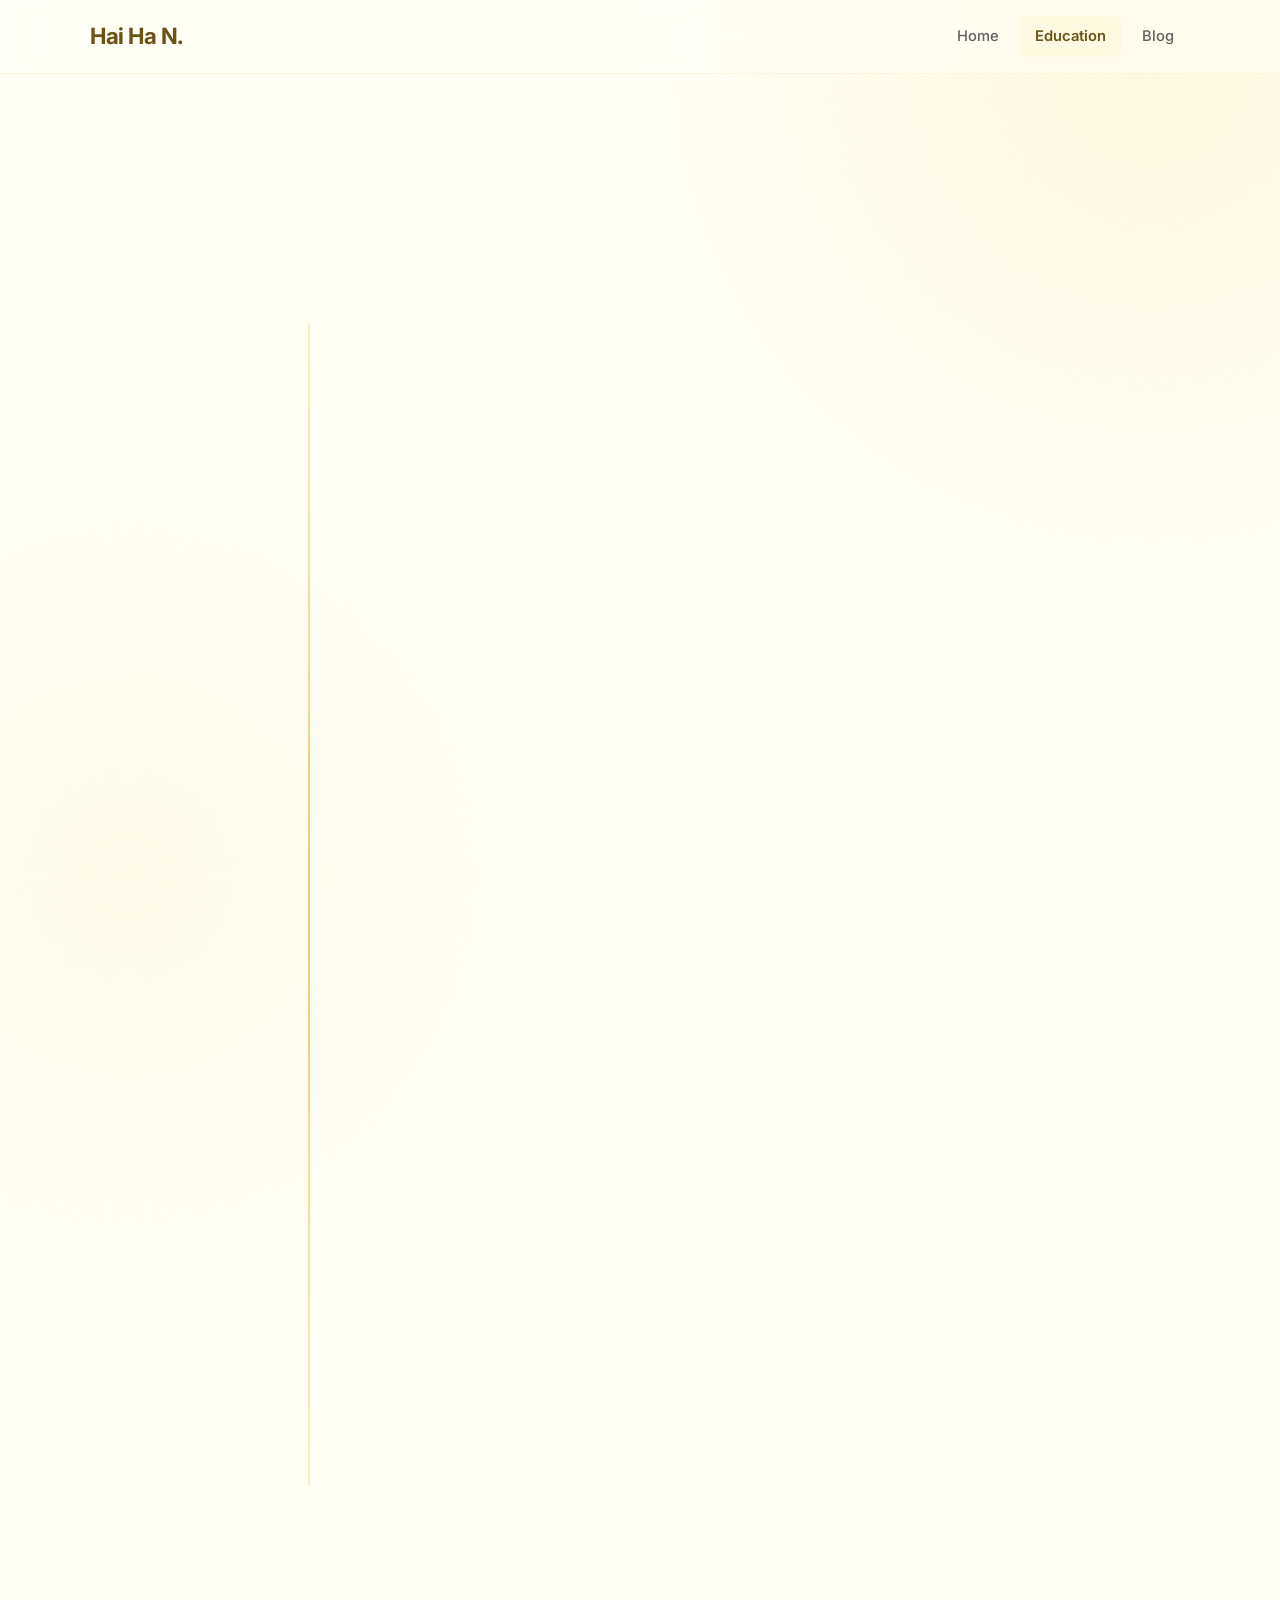
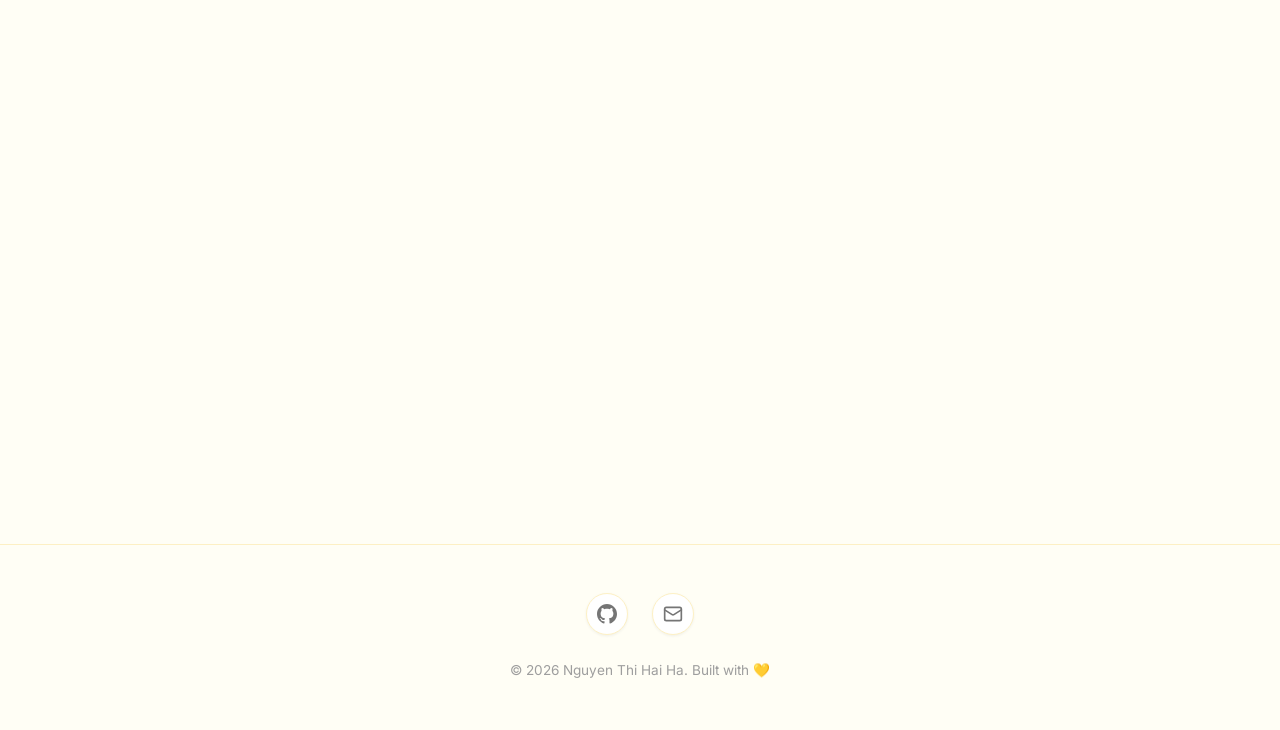
==== education.html @ f62ab2c2 "change color" ====
<!DOCTYPE html>
<html lang="en">
<head>
    <meta charset="UTF-8">
    <meta name="viewport" content="width=device-width, initial-scale=1.0">
    <title>Education — Nguyen Thi Hai Ha</title>
    <meta name="description" content="Education background and academic journey of Nguyen Thi Hai Ha, from medical school to dermatology specialization.">
    <link rel="preconnect" href="https://fonts.googleapis.com">
    <link rel="preconnect" href="https://fonts.gstatic.com" crossorigin>
    <link href="https://fonts.googleapis.com/css2?family=Inter:wght@400;500;600;700&display=swap" rel="stylesheet">
    <link rel="stylesheet" href="css/style.css">
</head>
<body>

    <!-- Navigation -->
    <nav class="navbar" id="navbar">
        <div class="nav-container">
            <a href="index.html" class="nav-logo">Hai Ha N.</a>
            <button class="nav-toggle" id="navToggle" aria-label="Toggle menu">
                <span></span>
                <span></span>
                <span></span>
            </button>
            <ul class="nav-links" id="navLinks">
                <li><a href="index.html">Home</a></li>
                <li><a href="education.html" class="active">Education</a></li>
                <li><a href="blog.html">Blog</a></li>
            </ul>
        </div>
    </nav>

    <!-- Main Content -->
    <main class="page-container">

        <!-- Page Hero -->
        <div class="page-hero fade-in">
            <h1>Education</h1>
            <p>My academic journey through medicine and dermatology</p>
            <div class="section-line"></div>
        </div>

        <!-- Timeline -->
        <section class="timeline">

            <div class="timeline-item fade-in">
                <div class="timeline-dot"></div>
                <div class="glass-card timeline-card">
                    <span class="timeline-date">2024 — Present</span>
                    <h3 class="timeline-title">Dermatology Specialization</h3>
                    <p class="timeline-institution">Clinical Training</p>
                    <p class="timeline-description">
                        Focused clinical training in dermatology, covering diagnostic dermatoscopy, 
                        dermatopathology, procedural dermatology, and management of complex skin conditions. 
                        Actively involved in clinical case discussions and patient consultations.
                    </p>
                    <div class="timeline-tags">
                        <span class="timeline-tag">Dermatoscopy</span>
                        <span class="timeline-tag">Dermatopathology</span>
                        <span class="timeline-tag">Skin Surgery</span>
                    </div>
                </div>
            </div>

            <div class="timeline-item fade-in">
                <div class="timeline-dot"></div>
                <div class="glass-card timeline-card">
                    <span class="timeline-date">2020 — 2026</span>
                    <h3 class="timeline-title">Doctor of Medicine (M.D.)</h3>
                    <p class="timeline-institution">University of Medicine</p>
                    <p class="timeline-description">
                        Comprehensive medical education covering basic sciences, clinical sciences, 
                        and clinical rotations. Developed strong foundations in internal medicine, 
                        surgery, pediatrics, and obstetrics. Final year focused on clinical clerkships 
                        and graduation thesis research.
                    </p>
                    <div class="timeline-tags">
                        <span class="timeline-tag">Clinical Rotations</span>
                        <span class="timeline-tag">Research Thesis</span>
                        <span class="timeline-tag">Patient Care</span>
                    </div>
                </div>
            </div>

            <div class="timeline-item fade-in">
                <div class="timeline-dot"></div>
                <div class="glass-card timeline-card">
                    <span class="timeline-date">2017 — 2020</span>
                    <h3 class="timeline-title">High School Diploma</h3>
                    <p class="timeline-institution">High School</p>
                    <p class="timeline-description">
                        Graduated with distinction, specializing in natural sciences. 
                        Developed a strong passion for biology and chemistry, which laid the 
                        foundation for pursuing medical studies.
                    </p>
                    <div class="timeline-tags">
                        <span class="timeline-tag">Natural Sciences</span>
                        <span class="timeline-tag">Biology</span>
                        <span class="timeline-tag">Chemistry</span>
                    </div>
                </div>
            </div>

        </section>

        <!-- Skills / Certifications Section -->
        <section class="section fade-in">
            <div class="section-header">
                <h2 class="section-title">Skills & Interests</h2>
                <p class="section-subtitle">Professional competencies and areas of expertise</p>
                <div class="section-line"></div>
            </div>
            <div class="highlights-grid">
                <div class="glass-card highlight-card fade-in stagger-1">
                    <div class="highlight-icon">🩻</div>
                    <h3 class="highlight-title">Clinical Skills</h3>
                    <p class="highlight-text">
                        Physical examination, clinical reasoning, differential diagnosis, and evidence-based treatment planning.
                    </p>
                </div>
                <div class="glass-card highlight-card fade-in stagger-2">
                    <div class="highlight-icon">🔬</div>
                    <h3 class="highlight-title">Research</h3>
                    <p class="highlight-text">
                        Medical literature review, data analysis, academic writing, and clinical research methodology.
                    </p>
                </div>
                <div class="glass-card highlight-card fade-in stagger-3">
                    <div class="highlight-icon">🌐</div>
                    <h3 class="highlight-title">Languages</h3>
                    <p class="highlight-text">
                        Vietnamese (native), English (professional proficiency), with medical terminology in both languages.
                    </p>
                </div>
            </div>
        </section>

    </main>

    <!-- Footer -->
    <footer class="footer">
        <div class="footer-links">
            <a href="https://github.com/nggthha" class="footer-link" title="GitHub" target="_blank" rel="noopener">
                <svg width="20" height="20" viewBox="0 0 24 24" fill="currentColor"><path d="M12 0c-6.626 0-12 5.373-12 12 0 5.302 3.438 9.8 8.207 11.387.599.111.793-.261.793-.577v-2.234c-3.338.726-4.033-1.416-4.033-1.416-.546-1.387-1.333-1.756-1.333-1.756-1.089-.745.083-.729.083-.729 1.205.084 1.839 1.237 1.839 1.237 1.07 1.834 2.807 1.304 3.492.997.107-.775.418-1.305.762-1.604-2.665-.305-5.467-1.334-5.467-5.931 0-1.311.469-2.381 1.236-3.221-.124-.303-.535-1.524.117-3.176 0 0 1.008-.322 3.301 1.23.957-.266 1.983-.399 3.003-.404 1.02.005 2.047.138 3.006.404 2.291-1.552 3.297-1.23 3.297-1.23.653 1.653.242 2.874.118 3.176.77.84 1.235 1.911 1.235 3.221 0 4.609-2.807 5.624-5.479 5.921.43.372.823 1.102.823 2.222v3.293c0 .319.192.694.801.576 4.765-1.589 8.199-6.086 8.199-11.386 0-6.627-5.373-12-12-12z"/></svg>
            </a>
            <a href="mailto:contact@example.com" class="footer-link" title="Email">
                <svg width="20" height="20" viewBox="0 0 24 24" fill="none" stroke="currentColor" stroke-width="2" stroke-linecap="round" stroke-linejoin="round"><rect x="2" y="4" width="20" height="16" rx="2"/><path d="m22 7-8.97 5.7a1.94 1.94 0 0 1-2.06 0L2 7"/></svg>
            </a>
        </div>
        <p class="footer-text">© 2026 Nguyen Thi Hai Ha. Built with 💛</p>
    </footer>

    <script src="js/main.js"></script>
</body>
</html>
---- css/style.css ----
/* ===== CSS Custom Properties ===== */
:root {
  /* Pastel Yellow Palette */
  --green-50: #fffef5;
  --green-100: #fef9e0;
  --green-200: #fdf0c4;
  --green-300: #f5e0a0;
  --green-400: #e8cc6e;
  --green-500: #d4b545;
  --green-600: #c9a625;

  /* Neutrals */
  --white: #ffffff;
  --gray-50: #fafafa;
  --gray-100: #f5f5f5;
  --gray-200: #eeeeee;
  --gray-300: #e0e0e0;
  --gray-400: #bdbdbd;
  --gray-500: #9e9e9e;
  --gray-600: #757575;
  --gray-700: #616161;
  --gray-800: #424242;
  --gray-900: #2c2c2c;

  /* Accent */
  --accent: #8a6d1b;
  --accent-light: #b8952e;
  --accent-dark: #6b5315;

  /* Typography */
  --font-heading: 'Inter', -apple-system, BlinkMacSystemFont, sans-serif;
  --font-body: 'Inter', -apple-system, BlinkMacSystemFont, sans-serif;

  /* Spacing */
  --space-xs: 0.25rem;
  --space-sm: 0.5rem;
  --space-md: 1rem;
  --space-lg: 1.5rem;
  --space-xl: 2rem;
  --space-2xl: 3rem;
  --space-3xl: 4rem;

  /* Shadows */
  --shadow-sm: 0 1px 3px rgba(0, 0, 0, 0.06);
  --shadow-md: 0 4px 12px rgba(0, 0, 0, 0.08);
  --shadow-lg: 0 8px 30px rgba(0, 0, 0, 0.1);
  --shadow-xl: 0 12px 40px rgba(0, 0, 0, 0.12);

  /* Border radius */
  --radius-sm: 8px;
  --radius-md: 12px;
  --radius-lg: 20px;
  --radius-xl: 28px;
  --radius-full: 50%;

  /* Transitions */
  --transition-fast: 0.2s ease;
  --transition-normal: 0.3s ease;
  --transition-slow: 0.5s ease;
}

/* ===== Reset & Base ===== */
*,
*::before,
*::after {
  margin: 0;
  padding: 0;
  box-sizing: border-box;
}

html {
  scroll-behavior: smooth;
  font-size: 16px;
}

body {
  font-family: var(--font-body);
  color: var(--gray-800);
  background-color: var(--green-50);
  line-height: 1.7;
  min-height: 100vh;
  overflow-x: hidden;
}

a {
  color: var(--accent);
  text-decoration: none;
  transition: color var(--transition-fast);
}

a:hover {
  color: var(--accent-light);
}

img {
  max-width: 100%;
  display: block;
}

h1, h2, h3, h4, h5, h6 {
  font-family: var(--font-heading);
  color: var(--gray-900);
  line-height: 1.3;
}

/* ===== Background Decoration ===== */
body::before {
  content: '';
  position: fixed;
  top: -50%;
  right: -30%;
  width: 80vw;
  height: 80vw;
  background: radial-gradient(circle, var(--green-200) 0%, transparent 70%);
  opacity: 0.4;
  z-index: -1;
  pointer-events: none;
}

body::after {
  content: '';
  position: fixed;
  bottom: -40%;
  left: -20%;
  width: 60vw;
  height: 60vw;
  background: radial-gradient(circle, var(--green-100) 0%, transparent 70%);
  opacity: 0.5;
  z-index: -1;
  pointer-events: none;
}

/* ===== Navigation ===== */
.navbar {
  position: fixed;
  top: 0;
  left: 0;
  right: 0;
  z-index: 1000;
  padding: var(--space-md) var(--space-xl);
  transition: all var(--transition-normal);
  background: rgba(255, 254, 245, 0.6);
  backdrop-filter: blur(20px);
  -webkit-backdrop-filter: blur(20px);
  border-bottom: 1px solid rgba(245, 224, 160, 0.3);
}

.navbar.scrolled {
  background: rgba(255, 255, 255, 0.85);
  backdrop-filter: blur(25px);
  -webkit-backdrop-filter: blur(25px);
  box-shadow: var(--shadow-md);
}

.nav-container {
  max-width: 1100px;
  margin: 0 auto;
  display: flex;
  align-items: center;
  justify-content: space-between;
}

.nav-logo {
  font-family: var(--font-heading);
  font-size: 1.4rem;
  font-weight: 700;
  color: var(--accent-dark);
  letter-spacing: -0.02em;
  transition: color var(--transition-fast);
}

.nav-logo:hover {
  color: var(--accent);
}

.nav-links {
  display: flex;
  list-style: none;
  gap: var(--space-xs);
}

.nav-links a {
  display: inline-block;
  padding: var(--space-sm) var(--space-md);
  font-size: 0.92rem;
  font-weight: 500;
  color: var(--gray-700);
  border-radius: var(--radius-sm);
  transition: all var(--transition-fast);
  position: relative;
}

.nav-links a:hover {
  color: var(--accent);
  background: rgba(245, 224, 160, 0.2);
}

.nav-links a.active {
  color: var(--accent-dark);
  background: var(--green-100);
  font-weight: 600;
}

/* Mobile menu toggle */
.nav-toggle {
  display: none;
  flex-direction: column;
  gap: 5px;
  cursor: pointer;
  padding: var(--space-sm);
  background: none;
  border: none;
}

.nav-toggle span {
  width: 24px;
  height: 2px;
  background: var(--gray-700);
  border-radius: 2px;
  transition: all var(--transition-fast);
}

/* ===== Page Container ===== */
.page-container {
  max-width: 1100px;
  margin: 0 auto;
  padding: 0 var(--space-xl);
  padding-top: 100px;
}

/* ===== Hero Section (Home Page) ===== */
.hero {
  display: flex;
  align-items: flex-start;
  gap: var(--space-3xl);
  padding: var(--space-3xl) 0;
  min-height: calc(100vh - 100px);
  align-items: center;
}

.hero-avatar {
  flex-shrink: 0;
}

.avatar-wrapper {
  width: 280px;
  height: 280px;
  border-radius: var(--radius-full);
  overflow: hidden;
  border: none;
  box-shadow: var(--shadow-lg);
  transition: all var(--transition-normal);
  position: relative;
}

.avatar-wrapper::after {
  content: '';
  position: absolute;
  inset: 0;
  border-radius: var(--radius-full);
  background: linear-gradient(135deg, rgba(245, 224, 160, 0.1) 0%, transparent 50%);
  pointer-events: none;
}

.avatar-wrapper:hover {
  transform: scale(1.03);
  box-shadow: var(--shadow-xl);
}

.avatar-wrapper img {
  width: 100%;
  height: 100%;
  object-fit: cover;
  transition: transform var(--transition-slow);
}

.avatar-wrapper:hover img {
  transform: scale(1.05);
}

.hero-content {
  flex: 1;
}

.hero-name {
  font-size: 2.8rem;
  font-weight: 700;
  color: var(--gray-900);
  margin-bottom: var(--space-sm);
  letter-spacing: -0.02em;
}

.hero-titles {
  display: flex;
  align-items: center;
  gap: var(--space-md);
  margin-bottom: var(--space-lg);
  flex-wrap: wrap;
}

.hero-title-badge {
  font-size: 1.1rem;
  font-weight: 500;
  color: var(--accent-dark);
}

.title-divider {
  width: 4px;
  height: 4px;
  border-radius: var(--radius-full);
  background: var(--green-400);
  flex-shrink: 0;
}

.hero-bio {
  font-size: 1.05rem;
  color: var(--gray-600);
  line-height: 1.8;
  max-width: 540px;
  margin-bottom: var(--space-xl);
}

.hero-cta {
  display: flex;
  gap: var(--space-md);
  flex-wrap: wrap;
}

.btn {
  display: inline-flex;
  align-items: center;
  gap: var(--space-sm);
  padding: 0.7rem 1.6rem;
  font-family: var(--font-body);
  font-size: 0.9rem;
  font-weight: 600;
  border-radius: var(--radius-md);
  border: none;
  cursor: pointer;
  transition: all var(--transition-fast);
  text-decoration: none;
}

.btn-primary {
  background: linear-gradient(135deg, var(--accent), var(--accent-light));
  color: var(--white);
  box-shadow: 0 4px 14px rgba(138, 109, 27, 0.25);
}

.btn-primary:hover {
  transform: translateY(-2px);
  box-shadow: 0 6px 20px rgba(138, 109, 27, 0.35);
  color: var(--white);
}

.btn-secondary {
  background: var(--white);
  color: var(--accent);
  border: 1.5px solid var(--green-300);
  box-shadow: var(--shadow-sm);
}

.btn-secondary:hover {
  background: var(--green-50);
  border-color: var(--green-400);
  transform: translateY(-2px);
  box-shadow: var(--shadow-md);
  color: var(--accent);
}

/* ===== Section Styles ===== */
.section {
  padding: var(--space-3xl) 0;
}

.section-header {
  text-align: center;
  margin-bottom: var(--space-3xl);
}

.section-title {
  font-size: 2rem;
  font-weight: 700;
  margin-bottom: var(--space-sm);
}

.section-subtitle {
  font-size: 1.05rem;
  color: var(--gray-500);
  max-width: 500px;
  margin: 0 auto;
}

.section-line {
  width: 50px;
  height: 3px;
  background: linear-gradient(90deg, var(--green-300), var(--green-500));
  border-radius: 2px;
  margin: var(--space-md) auto 0;
}

/* ===== Glass Card ===== */
.glass-card {
  background: rgba(255, 255, 255, 0.65);
  backdrop-filter: blur(16px);
  -webkit-backdrop-filter: blur(16px);
  border-radius: var(--radius-lg);
  border: 1px solid rgba(245, 224, 160, 0.25);
  padding: var(--space-xl);
  box-shadow: var(--shadow-md);
  transition: all var(--transition-normal);
}

.glass-card:hover {
  transform: translateY(-4px);
  box-shadow: var(--shadow-lg);
  border-color: rgba(245, 224, 160, 0.45);
}

/* ===== Highlights Grid (Home Page) ===== */
.highlights-grid {
  display: grid;
  grid-template-columns: repeat(3, 1fr);
  gap: var(--space-xl);
}

.highlight-card {
  text-align: center;
  padding: var(--space-2xl) var(--space-xl);
}

.highlight-icon {
  width: 56px;
  height: 56px;
  border-radius: var(--radius-md);
  background: linear-gradient(135deg, var(--green-100), var(--green-200));
  display: flex;
  align-items: center;
  justify-content: center;
  font-size: 1.5rem;
  margin: 0 auto var(--space-lg);
}

.highlight-title {
  font-size: 1.15rem;
  font-weight: 600;
  margin-bottom: var(--space-sm);
}

.highlight-text {
  font-size: 0.92rem;
  color: var(--gray-600);
  line-height: 1.6;
}

/* ===== Education Page ===== */
.page-hero {
  text-align: center;
  padding: var(--space-3xl) 0 var(--space-2xl);
}

.page-hero h1 {
  font-size: 2.6rem;
  margin-bottom: var(--space-sm);
}

.page-hero p {
  font-size: 1.1rem;
  color: var(--gray-500);
  max-width: 520px;
  margin: 0 auto;
}

/* Timeline */
.timeline {
  position: relative;
  padding: var(--space-xl) 0;
  max-width: 720px;
  margin: 0 auto;
}

.timeline::before {
  content: '';
  position: absolute;
  left: 28px;
  top: 0;
  bottom: 0;
  width: 2px;
  background: linear-gradient(to bottom, var(--green-200), var(--green-400), var(--green-200));
}

.timeline-item {
  position: relative;
  padding-left: 72px;
  margin-bottom: var(--space-2xl);
}

.timeline-dot {
  position: absolute;
  left: 18px;
  top: 6px;
  width: 22px;
  height: 22px;
  background: var(--white);
  border: 3px solid var(--green-400);
  border-radius: var(--radius-full);
  z-index: 1;
  transition: all var(--transition-fast);
}

.timeline-item:hover .timeline-dot {
  background: var(--green-400);
  transform: scale(1.15);
  box-shadow: 0 0 0 6px rgba(232, 204, 110, 0.2);
}

.timeline-card {
  padding: var(--space-xl) var(--space-xl);
}

.timeline-date {
  display: inline-block;
  font-size: 0.8rem;
  font-weight: 600;
  color: var(--accent);
  background: var(--green-100);
  padding: 3px 12px;
  border-radius: var(--radius-xl);
  margin-bottom: var(--space-md);
  letter-spacing: 0.02em;
}

.timeline-title {
  font-size: 1.2rem;
  font-weight: 700;
  margin-bottom: var(--space-xs);
}

.timeline-institution {
  font-size: 0.95rem;
  color: var(--accent);
  font-weight: 500;
  margin-bottom: var(--space-md);
}

.timeline-description {
  font-size: 0.92rem;
  color: var(--gray-600);
  line-height: 1.7;
}

.timeline-tags {
  display: flex;
  flex-wrap: wrap;
  gap: var(--space-sm);
  margin-top: var(--space-md);
}

.timeline-tag {
  font-size: 0.78rem;
  padding: 3px 10px;
  background: var(--green-50);
  color: var(--accent-dark);
  border-radius: var(--radius-xl);
  border: 1px solid var(--green-200);
  font-weight: 500;
}

/* ===== Blog Page ===== */
.blog-grid {
  display: grid;
  grid-template-columns: repeat(auto-fill, minmax(320px, 1fr));
  gap: var(--space-xl);
}

.blog-card {
  overflow: hidden;
  padding: 0;
  cursor: pointer;
}

.blog-card-image {
  width: 100%;
  height: 200px;
  background: linear-gradient(135deg, var(--green-100), var(--green-200));
  display: flex;
  align-items: center;
  justify-content: center;
  font-size: 3rem;
  position: relative;
  overflow: hidden;
}

.blog-card-image::after {
  content: '';
  position: absolute;
  inset: 0;
  background: linear-gradient(to top, rgba(0,0,0,0.05) 0%, transparent 50%);
}

.blog-card-body {
  padding: var(--space-xl);
}

.blog-card-meta {
  display: flex;
  align-items: center;
  gap: var(--space-md);
  margin-bottom: var(--space-md);
}

.blog-card-date {
  font-size: 0.8rem;
  color: var(--gray-500);
  font-weight: 500;
}

.blog-card-category {
  font-size: 0.75rem;
  font-weight: 600;
  color: var(--accent);
  background: var(--green-100);
  padding: 2px 10px;
  border-radius: var(--radius-xl);
}

.blog-card-title {
  font-size: 1.15rem;
  font-weight: 700;
  margin-bottom: var(--space-sm);
  line-height: 1.4;
  transition: color var(--transition-fast);
}

.blog-card:hover .blog-card-title {
  color: var(--accent);
}

.blog-card-excerpt {
  font-size: 0.9rem;
  color: var(--gray-600);
  line-height: 1.6;
  display: -webkit-box;
  -webkit-line-clamp: 3;
  line-clamp: 3;
  -webkit-box-orient: vertical;
  overflow: hidden;
}

.blog-card-hospital {
  font-size: 0.85rem;
  color: var(--accent);
  font-weight: 500;
  margin-bottom: var(--space-sm);
}

.blog-card-link {
  display: inline-flex;
  align-items: center;
  gap: var(--space-sm);
  margin-top: var(--space-md);
  font-size: 0.88rem;
  font-weight: 600;
  color: var(--accent);
  transition: gap var(--transition-fast);
}

.blog-card:hover .blog-card-link {
  gap: var(--space-md);
}

/* Make blog-card links not inherit underline */
a.blog-card {
  text-decoration: none;
  color: inherit;
}

a.blog-card:hover {
  color: inherit;
}

/* ===== Blog Post Page ===== */
.post-page {
  max-width: 760px;
  margin: 0 auto;
  padding-bottom: var(--space-3xl);
}

.post-back-link {
  display: inline-flex;
  align-items: center;
  gap: var(--space-sm);
  font-size: 0.9rem;
  font-weight: 500;
  color: var(--gray-500);
  margin-bottom: var(--space-xl);
  transition: color var(--transition-fast);
}

.post-back-link:hover {
  color: var(--accent);
}

.post-header {
  margin-bottom: var(--space-2xl);
  padding-bottom: var(--space-xl);
  border-bottom: 1px solid var(--green-200);
}

.post-meta-bar {
  display: flex;
  align-items: center;
  gap: var(--space-md);
  margin-bottom: var(--space-md);
  flex-wrap: wrap;
}

.post-category {
  font-size: 0.8rem;
  font-weight: 600;
  color: var(--accent);
  background: var(--green-100);
  padding: 3px 12px;
  border-radius: var(--radius-xl);
}

.post-date {
  font-size: 0.85rem;
  color: var(--gray-500);
}

.post-duration {
  font-size: 0.85rem;
  color: var(--gray-500);
}

.post-title {
  font-size: 2.2rem;
  font-weight: 700;
  line-height: 1.3;
  margin-bottom: var(--space-md);
}

.post-hospital-info {
  display: flex;
  align-items: center;
  gap: var(--space-lg);
  flex-wrap: wrap;
}

.post-hospital,
.post-department {
  font-size: 0.95rem;
  color: var(--accent-dark);
  font-weight: 500;
}

/* Post body — markdown content */
.post-body {
  font-size: 1.02rem;
  line-height: 1.85;
  color: var(--gray-800);
}

.post-body h1 {
  display: none; /* Hide duplicate h1 from markdown */
}

.post-body h2 {
  font-size: 1.5rem;
  font-weight: 700;
  margin-top: var(--space-2xl);
  margin-bottom: var(--space-md);
  color: var(--gray-900);
}

.post-body h3 {
  font-size: 1.2rem;
  font-weight: 600;
  margin-top: var(--space-xl);
  margin-bottom: var(--space-md);
  color: var(--gray-800);
}

.post-body p {
  margin-bottom: var(--space-md);
}

.post-body ul,
.post-body ol {
  margin-bottom: var(--space-md);
  padding-left: var(--space-xl);
}

.post-body li {
  margin-bottom: var(--space-sm);
}

.post-body strong {
  color: var(--gray-900);
  font-weight: 600;
}

.post-body blockquote {
  border-left: 3px solid var(--green-400);
  padding-left: var(--space-lg);
  margin: var(--space-lg) 0;
  color: var(--gray-600);
  font-style: italic;
}

.post-body code {
  background: var(--green-100);
  padding: 2px 6px;
  border-radius: 4px;
  font-size: 0.9em;
}

.post-body hr {
  border: none;
  border-top: 1px solid var(--green-200);
  margin: var(--space-xl) 0;
}

@media (max-width: 768px) {
  .post-title {
    font-size: 1.6rem;
  }

  .post-hospital-info {
    flex-direction: column;
    align-items: flex-start;
    gap: var(--space-sm);
  }
}

/* ===== Footer ===== */
.footer {
  text-align: center;
  padding: var(--space-2xl) var(--space-xl);
  margin-top: var(--space-3xl);
  border-top: 1px solid var(--green-200);
}

.footer-links {
  display: flex;
  justify-content: center;
  gap: var(--space-lg);
  margin-bottom: var(--space-lg);
}

.footer-link {
  display: inline-flex;
  align-items: center;
  justify-content: center;
  width: 42px;
  height: 42px;
  border-radius: var(--radius-full);
  background: var(--white);
  border: 1px solid var(--green-200);
  color: var(--gray-600);
  font-size: 1.1rem;
  transition: all var(--transition-fast);
  box-shadow: var(--shadow-sm);
}

.footer-link:hover {
  background: var(--green-100);
  color: var(--accent);
  border-color: var(--green-300);
  transform: translateY(-2px);
  box-shadow: var(--shadow-md);
}

.footer-text {
  font-size: 0.85rem;
  color: var(--gray-500);
}

/* ===== Animations ===== */
.fade-in {
  opacity: 0;
  transform: translateY(24px);
  transition: opacity 0.7s ease, transform 0.7s ease;
}

.fade-in.visible {
  opacity: 1;
  transform: translateY(0);
}

.fade-in-left {
  opacity: 0;
  transform: translateX(-30px);
  transition: opacity 0.7s ease, transform 0.7s ease;
}

.fade-in-left.visible {
  opacity: 1;
  transform: translateX(0);
}

.fade-in-right {
  opacity: 0;
  transform: translateX(30px);
  transition: opacity 0.7s ease, transform 0.7s ease;
}

.fade-in-right.visible {
  opacity: 1;
  transform: translateX(0);
}

.stagger-1 { transition-delay: 0.1s; }
.stagger-2 { transition-delay: 0.2s; }
.stagger-3 { transition-delay: 0.3s; }
.stagger-4 { transition-delay: 0.4s; }

/* ===== Responsive ===== */
@media (max-width: 768px) {
  .nav-links {
    display: none;
    position: fixed;
    top: 60px;
    left: 0;
    right: 0;
    background: rgba(255, 255, 255, 0.95);
    backdrop-filter: blur(20px);
    -webkit-backdrop-filter: blur(20px);
    flex-direction: column;
    padding: var(--space-md);
    border-bottom: 1px solid var(--green-200);
    box-shadow: var(--shadow-lg);
    gap: 0;
  }

  .nav-links.show {
    display: flex;
  }

  .nav-toggle {
    display: flex;
  }

  .hero {
    flex-direction: column;
    align-items: center;
    text-align: center;
    gap: var(--space-xl);
    padding: var(--space-xl) 0;
    min-height: auto;
  }

  .avatar-wrapper {
    width: 200px;
    height: 200px;
  }

  .hero-name {
    font-size: 2rem;
  }

  .hero-titles {
    justify-content: center;
  }

  .hero-bio {
    margin-left: auto;
    margin-right: auto;
  }

  .hero-cta {
    justify-content: center;
  }

  .highlights-grid {
    grid-template-columns: 1fr;
    gap: var(--space-md);
  }

  .page-container {
    padding: 0 var(--space-md);
    padding-top: 80px;
  }

  .page-hero h1 {
    font-size: 2rem;
  }

  .blog-grid {
    grid-template-columns: 1fr;
  }

  .timeline::before {
    left: 18px;
  }

  .timeline-item {
    padding-left: 52px;
  }

  .timeline-dot {
    left: 8px;
    width: 22px;
    height: 22px;
  }
}

@media (max-width: 480px) {
  .hero-name {
    font-size: 1.7rem;
  }

  .hero-titles {
    flex-direction: column;
    gap: var(--space-sm);
  }

  .title-divider {
    display: none;
  }
}

/* ===== Scrollbar ===== */
::-webkit-scrollbar {
  width: 8px;
}

::-webkit-scrollbar-track {
  background: var(--green-50);
}

::-webkit-scrollbar-thumb {
  background: var(--green-300);
  border-radius: 4px;
}

::-webkit-scrollbar-thumb:hover {
  background: var(--green-400);
}

/* ===== Selection ===== */
::selection {
  background: var(--green-200);
  color: var(--accent-dark);
}
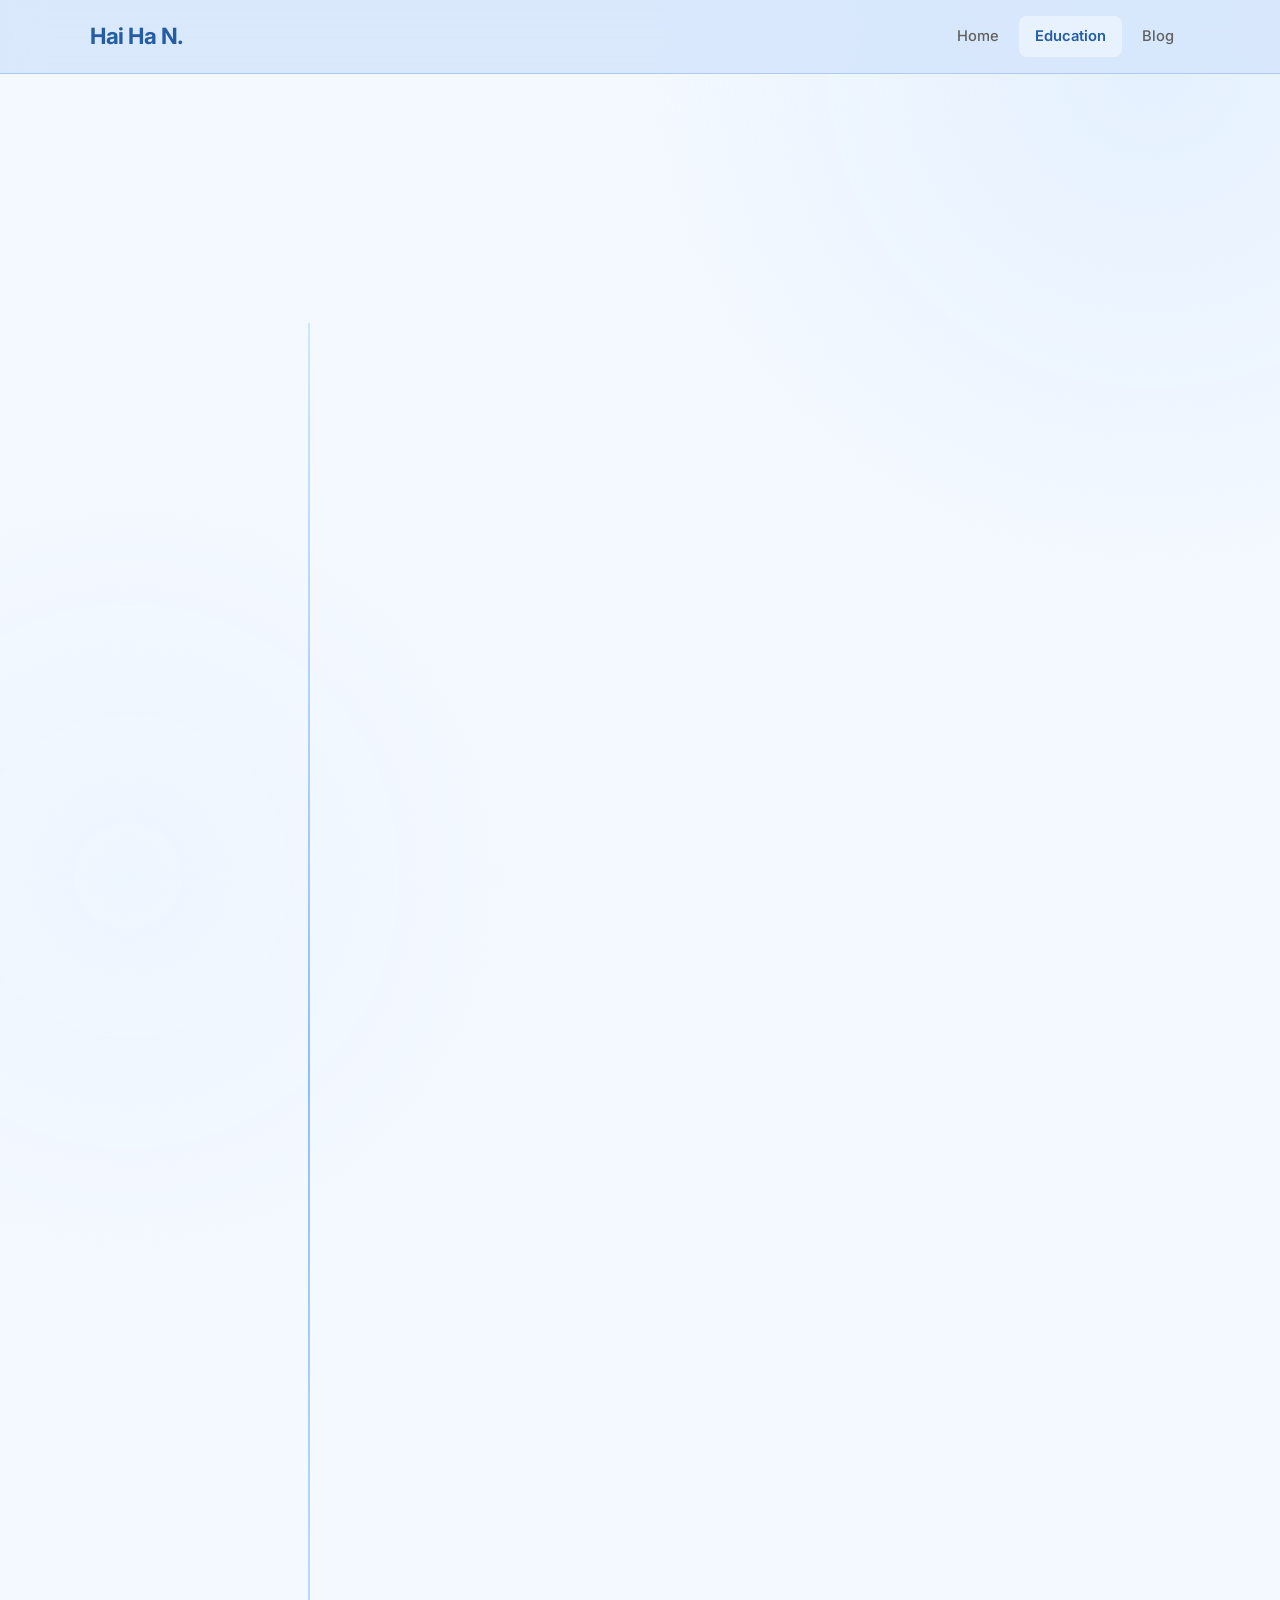
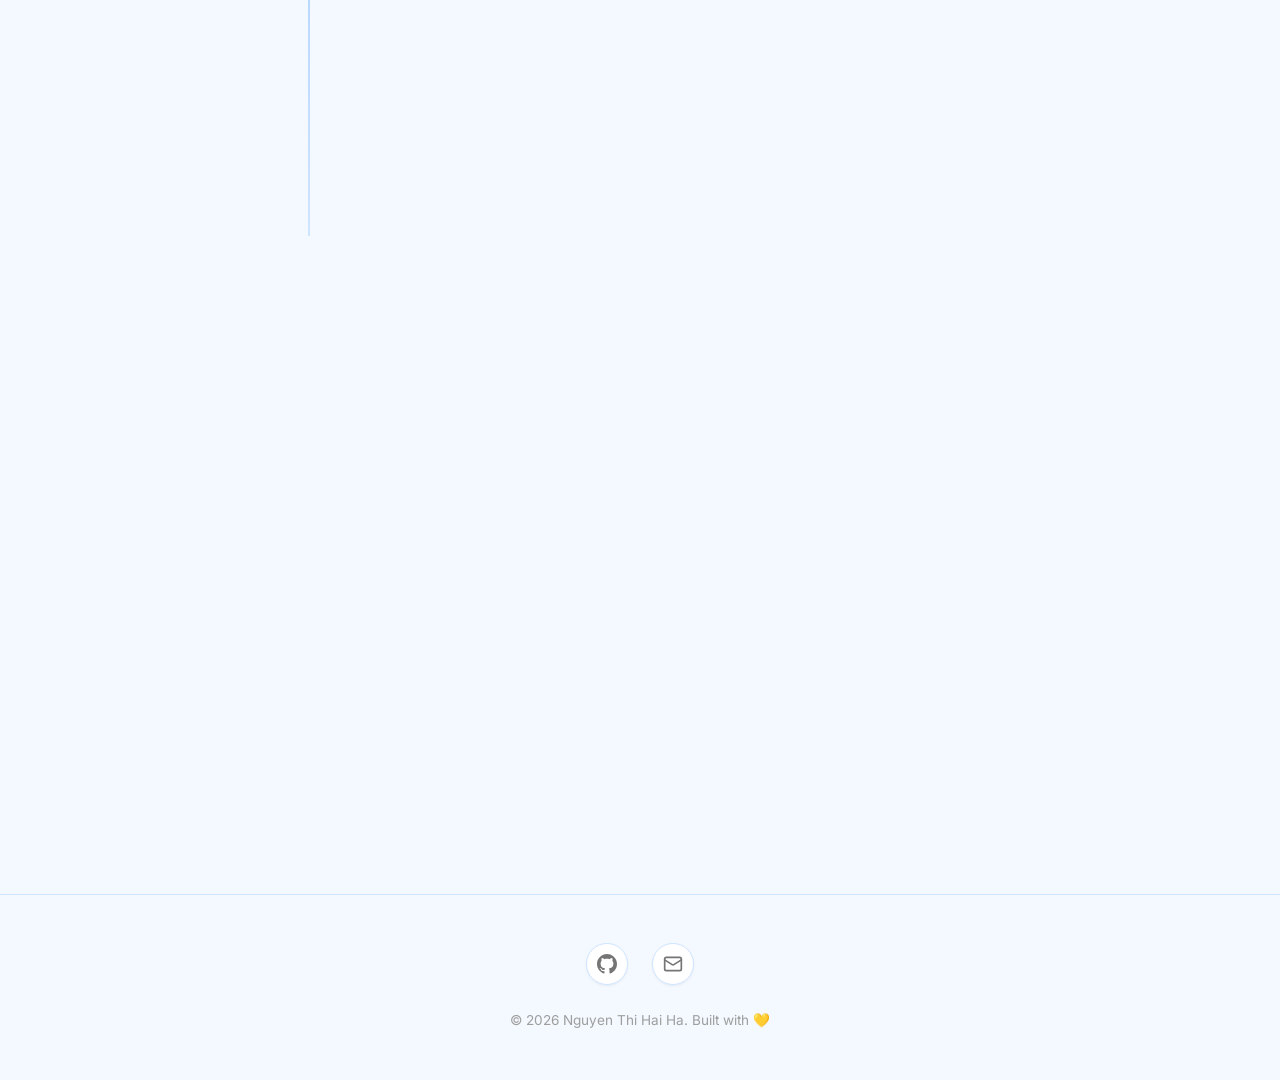
==== commit 955e4bdf: "Update education timeline with institutions and aspirations" ====
--- a/education.html
+++ b/education.html
@@ -45,18 +45,16 @@
             <div class="timeline-item fade-in">
                 <div class="timeline-dot"></div>
                 <div class="glass-card timeline-card">
-                    <span class="timeline-date">2024 — Present</span>
-                    <h3 class="timeline-title">Dermatology Specialization</h3>
-                    <p class="timeline-institution">Clinical Training</p>
+                    <span class="timeline-date">2016 — 2018</span>
+                    <h3 class="timeline-title">High School Diploma</h3>
+                    <p class="timeline-institution">Luong The Vinh High School for the Gifted — Biology Specialized Class</p>
                     <p class="timeline-description">
-                        Focused clinical training in dermatology, covering diagnostic dermatoscopy, 
-                        dermatopathology, procedural dermatology, and management of complex skin conditions. 
-                        Actively involved in clinical case discussions and patient consultations.
+                        Intensive natural-sciences track with a focus on biology. Built strong foundations in life sciences, laboratory skills, and academic discipline that supported the transition into university-level biotechnology and later medicine.
                     </p>
                     <div class="timeline-tags">
-                        <span class="timeline-tag">Dermatoscopy</span>
-                        <span class="timeline-tag">Dermatopathology</span>
-                        <span class="timeline-tag">Skin Surgery</span>
+                        <span class="timeline-tag">Biology</span>
+                        <span class="timeline-tag">Natural Sciences</span>
+                        <span class="timeline-tag">Gifted Program</span>
                     </div>
                 </div>
             </div>
@@ -64,19 +62,16 @@
             <div class="timeline-item fade-in">
                 <div class="timeline-dot"></div>
                 <div class="glass-card timeline-card">
-                    <span class="timeline-date">2020 — 2026</span>
-                    <h3 class="timeline-title">Doctor of Medicine (M.D.)</h3>
-                    <p class="timeline-institution">University of Medicine</p>
+                    <span class="timeline-date">2018 — 2019</span>
+                    <h3 class="timeline-title">Bachelor of Science</h3>
+                    <p class="timeline-institution">VNUHCM-US — Biology Technology</p>
                     <p class="timeline-description">
-                        Comprehensive medical education covering basic sciences, clinical sciences, 
-                        and clinical rotations. Developed strong foundations in internal medicine, 
-                        surgery, pediatrics, and obstetrics. Final year focused on clinical clerkships 
-                        and graduation thesis research.
+                        Undergraduate training in biology technology, combining molecular biology, biochemistry, and applied lab techniques. Coursework and projects strengthened analytical thinking and scientific methodology before entering the Doctor of Medicine program.
                     </p>
                     <div class="timeline-tags">
-                        <span class="timeline-tag">Clinical Rotations</span>
-                        <span class="timeline-tag">Research Thesis</span>
-                        <span class="timeline-tag">Patient Care</span>
+                        <span class="timeline-tag">Biology Technology</span>
+                        <span class="timeline-tag">Molecular Biology</span>
+                        <span class="timeline-tag">Laboratory Science</span>
                     </div>
                 </div>
             </div>
@@ -84,18 +79,33 @@
             <div class="timeline-item fade-in">
                 <div class="timeline-dot"></div>
                 <div class="glass-card timeline-card">
-                    <span class="timeline-date">2017 — 2020</span>
-                    <h3 class="timeline-title">High School Diploma</h3>
-                    <p class="timeline-institution">High School</p>
+                    <span class="timeline-date">2019 — Present</span>
+                    <h3 class="timeline-title">Doctor of Medicine (M.D.)</h3>
+                    <p class="timeline-institution">Nguyen Tat Thanh University</p>
                     <p class="timeline-description">
-                        Graduated with distinction, specializing in natural sciences. 
-                        Developed a strong passion for biology and chemistry, which laid the 
-                        foundation for pursuing medical studies.
+                        Comprehensive medical education spanning basic and clinical sciences, core rotations, and patient-centered care. Developing proficiency across major disciplines and preparing for licensure, research, and postgraduate training.
                     </p>
                     <div class="timeline-tags">
-                        <span class="timeline-tag">Natural Sciences</span>
-                        <span class="timeline-tag">Biology</span>
-                        <span class="timeline-tag">Chemistry</span>
+                        <span class="timeline-tag">Clinical Rotations</span>
+                        <span class="timeline-tag">Patient Care</span>
+                        <span class="timeline-tag">Medical Sciences</span>
+                    </div>
+                </div>
+            </div>
+
+            <div class="timeline-item fade-in">
+                <div class="timeline-dot"></div>
+                <div class="glass-card timeline-card">
+                    <span class="timeline-date">Future aspiration</span>
+                    <h3 class="timeline-title">Dermatology Specialization</h3>
+                    <p class="timeline-institution">Clinical Training</p>
+                    <p class="timeline-description">
+                        Focused clinical training in dermatology, covering diagnostic dermatoscopy, dermatopathology, procedural dermatology, and management of complex skin conditions. Actively involved in clinical case discussions and patient consultations.
+                    </p>
+                    <div class="timeline-tags">
+                        <span class="timeline-tag">Dermatoscopy</span>
+                        <span class="timeline-tag">Dermatopathology</span>
+                        <span class="timeline-tag">Procedural Dermatology</span>
                     </div>
                 </div>
             </div>
--- a/css/style.css
+++ b/css/style.css
@@ -1,13 +1,13 @@
 /* ===== CSS Custom Properties ===== */
 :root {
-  /* Pastel Yellow Palette */
-  --green-50: #fffef5;
-  --green-100: #fef9e0;
-  --green-200: #fdf0c4;
-  --green-300: #f5e0a0;
-  --green-400: #e8cc6e;
-  --green-500: #d4b545;
-  --green-600: #c9a625;
+  /* Pastel Blue Palette */
+  --green-50: #f4f9ff;
+  --green-100: #e8f2ff;
+  --green-200: #cfe4ff;
+  --green-300: #b6d6ff;
+  --green-400: #8ebeff;
+  --green-500: #6fa9f5;
+  --green-600: #4f8fdf;
 
   /* Neutrals */
   --white: #ffffff;
@@ -23,9 +23,9 @@
   --gray-900: #2c2c2c;
 
   /* Accent */
-  --accent: #8a6d1b;
-  --accent-light: #b8952e;
-  --accent-dark: #6b5315;
+  --accent: #2f73c6;
+  --accent-light: #4a8cdd;
+  --accent-dark: #245da4;
 
   /* Typography */
   --font-heading: 'Inter', -apple-system, BlinkMacSystemFont, sans-serif;
@@ -139,14 +139,14 @@
   z-index: 1000;
   padding: var(--space-md) var(--space-xl);
   transition: all var(--transition-normal);
-  background: rgba(255, 254, 245, 0.6);
+  background: rgba(212, 229, 252, 0.84);
   backdrop-filter: blur(20px);
   -webkit-backdrop-filter: blur(20px);
-  border-bottom: 1px solid rgba(245, 224, 160, 0.3);
+  border-bottom: 1px solid rgba(116, 167, 236, 0.45);
 }
 
 .navbar.scrolled {
-  background: rgba(255, 255, 255, 0.85);
+  background: rgba(200, 221, 250, 0.96);
   backdrop-filter: blur(25px);
   -webkit-backdrop-filter: blur(25px);
   box-shadow: var(--shadow-md);
@@ -192,7 +192,7 @@
 
 .nav-links a:hover {
   color: var(--accent);
-  background: rgba(245, 224, 160, 0.2);
+  background: rgba(182, 214, 255, 0.25);
 }
 
 .nav-links a.active {
@@ -215,7 +215,7 @@
 .nav-toggle span {
   width: 24px;
   height: 2px;
-  background: var(--gray-700);
+  background: var(--green-600);
   border-radius: 2px;
   transition: all var(--transition-fast);
 }
@@ -243,8 +243,8 @@
 }
 
 .avatar-wrapper {
-  width: 280px;
-  height: 280px;
+  width: 350px;
+  height: 350px;
   border-radius: var(--radius-full);
   overflow: hidden;
   border: none;
@@ -258,7 +258,7 @@
   position: absolute;
   inset: 0;
   border-radius: var(--radius-full);
-  background: linear-gradient(135deg, rgba(245, 224, 160, 0.1) 0%, transparent 50%);
+  background: linear-gradient(135deg, rgba(182, 214, 255, 0.16) 0%, transparent 50%);
   pointer-events: none;
 }
 
@@ -308,7 +308,7 @@
   width: 4px;
   height: 4px;
   border-radius: var(--radius-full);
-  background: var(--green-400);
+  background: var(--green-600);
   flex-shrink: 0;
 }
 
@@ -342,15 +342,15 @@
 }
 
 .btn-primary {
-  background: linear-gradient(135deg, var(--accent), var(--accent-light));
-  color: var(--white);
-  box-shadow: 0 4px 14px rgba(138, 109, 27, 0.25);
+  background: linear-gradient(135deg, var(--green-400), var(--green-500));
+  color: var(--gray-900);
+  box-shadow: 0 4px 14px rgba(79, 143, 223, 0.3);
 }
 
 .btn-primary:hover {
   transform: translateY(-2px);
-  box-shadow: 0 6px 20px rgba(138, 109, 27, 0.35);
-  color: var(--white);
+  box-shadow: 0 6px 20px rgba(79, 143, 223, 0.42);
+  color: var(--gray-900);
 }
 
 .btn-secondary {
@@ -405,7 +405,7 @@
   backdrop-filter: blur(16px);
   -webkit-backdrop-filter: blur(16px);
   border-radius: var(--radius-lg);
-  border: 1px solid rgba(245, 224, 160, 0.25);
+  border: 1px solid rgba(182, 214, 255, 0.3);
   padding: var(--space-xl);
   box-shadow: var(--shadow-md);
   transition: all var(--transition-normal);
@@ -414,7 +414,7 @@
 .glass-card:hover {
   transform: translateY(-4px);
   box-shadow: var(--shadow-lg);
-  border-color: rgba(245, 224, 160, 0.45);
+  border-color: rgba(143, 189, 248, 0.5);
 }
 
 /* ===== Highlights Grid (Home Page) ===== */
@@ -502,16 +502,16 @@
   width: 22px;
   height: 22px;
   background: var(--white);
-  border: 3px solid var(--green-400);
+  border: 3px solid var(--green-600);
   border-radius: var(--radius-full);
   z-index: 1;
   transition: all var(--transition-fast);
 }
 
 .timeline-item:hover .timeline-dot {
-  background: var(--green-400);
+  background: var(--green-600);
   transform: scale(1.15);
-  box-shadow: 0 0 0 6px rgba(232, 204, 110, 0.2);
+  box-shadow: 0 0 0 6px rgba(79, 143, 223, 0.24);
 }
 
 .timeline-card {
@@ -952,8 +952,8 @@
   }
 
   .avatar-wrapper {
-    width: 200px;
-    height: 200px;
+    width: 249px;
+    height: 249px;
   }
 
   .hero-name {
